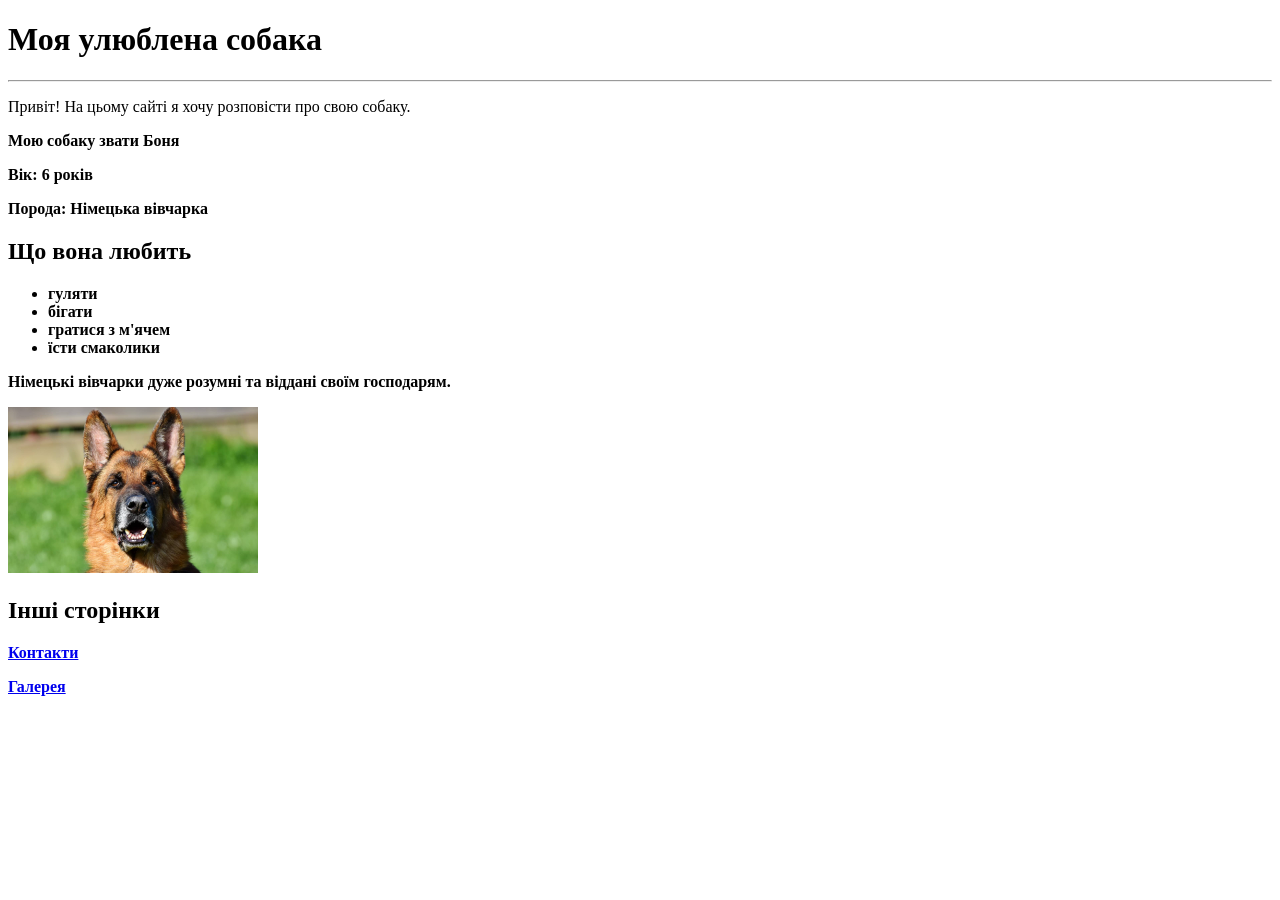
==== index.html @ 4e346a48 "Add files via upload" ====
<!DOCTYPE html>
<html>
<head>
<title>Моя собака</title>
</head>

<body>

<h1>Моя улюблена собака</h1>

<hr>

<p>Привіт! На цьому сайті я хочу розповісти про свою собаку.</p>

<p><strong>Мою собаку звати Боня</p>

<p><strong>Вік:</strong> 6 років</p>

<p><strong>Порода:</strong> Німецька вівчарка</p>

<h2>Що вона любить</h2>

<ul>
<li>гуляти</li>
<li>бігати</li>
<li>гратися з м'ячем</li>
<li>їсти смаколики</li>
</ul>

<p>Німецькі вівчарки дуже розумні та віддані своїм господарям.</p>


<img src="photo/dog1.jpg" width="250" alt="Моя собака">

<h2>Інші сторінки</h2>

<p><a href="pages/contact.html">Контакти</a></p>

<p><a href="pages/gallery.html">Галерея</a></p>

</body>
</html>
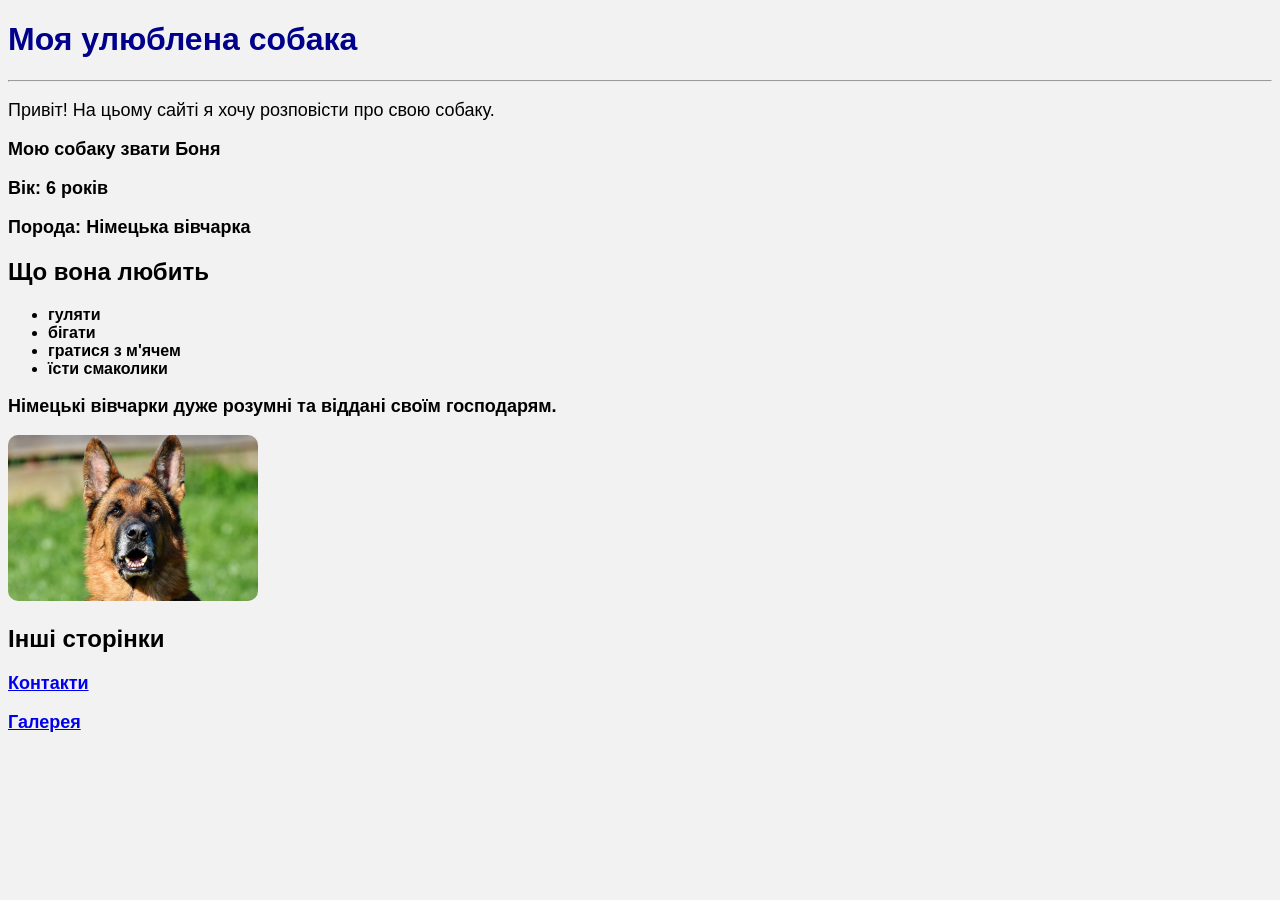
==== commit 6769fc4d: "Update index.html" ====
--- a/index.html
+++ b/index.html
@@ -2,11 +2,12 @@
 <html>
 <head>
 <title>Моя собака</title>
+  <link rel="stylesheet" href="style.css">
 </head>
 
 <body>
 
-<h1>Моя улюблена собака</h1>
+<h1 class="title">Моя улюблена собака</h1>
 
 <hr>
 
@@ -39,4 +40,5 @@
 <p><a href="pages/gallery.html">Галерея</a></p>
 
 </body>
-</html>+
+</html>
--- a/style.css
+++ b/style.css
@@ -0,0 +1,16 @@
+body {
+    background-color: #f2f2f2;
+    font-family: Arial;
+}
+
+h1 {
+    color: darkblue;
+}
+
+p {
+    font-size: 18px;
+}
+
+img {
+    border-radius: 10px;
+}
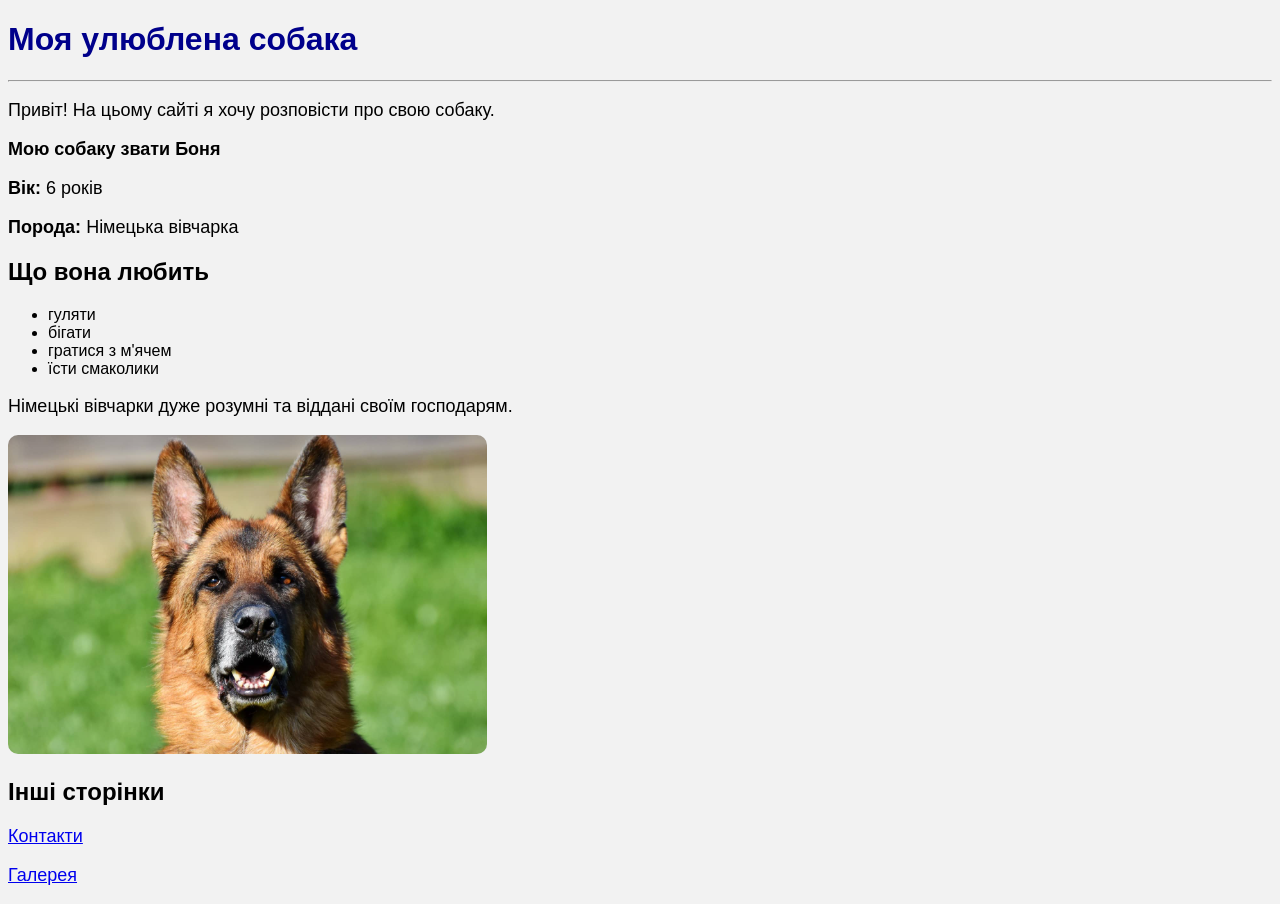
==== commit 9cae15ff: "Update index.html" ====
--- a/index.html
+++ b/index.html
@@ -1,44 +1,40 @@
 <!DOCTYPE html>
 <html>
 <head>
-<title>Моя собака</title>
-  <link rel="stylesheet" href="style.css">
+    <title>Моя собака</title>
+    <link rel="stylesheet" href="style.css">
 </head>
-
 <body>
 
-<h1 class="title">Моя улюблена собака</h1>
+    <h1 class="title">Моя улюблена собака</h1>
 
-<hr>
+    <hr>
 
-<p>Привіт! На цьому сайті я хочу розповісти про свою собаку.</p>
+    <p>Привіт! На цьому сайті я хочу розповісти про свою собаку.</p>
 
-<p><strong>Мою собаку звати Боня</p>
+    <p><strong>Мою собаку звати Боня</strong></p>
 
-<p><strong>Вік:</strong> 6 років</p>
+    <p><strong>Вік:</strong> 6 років</p>
 
-<p><strong>Порода:</strong> Німецька вівчарка</p>
+    <p><strong>Порода:</strong> Німецька вівчарка</p>
 
-<h2>Що вона любить</h2>
+    <h2>Що вона любить</h2>
 
-<ul>
-<li>гуляти</li>
-<li>бігати</li>
-<li>гратися з м'ячем</li>
-<li>їсти смаколики</li>
-</ul>
+    <ul>
+        <li>гуляти</li>
+        <li>бігати</li>
+        <li>гратися з м'ячем</li>
+        <li>їсти смаколики</li>
+    </ul>
 
-<p>Німецькі вівчарки дуже розумні та віддані своїм господарям.</p>
+    <p>Німецькі вівчарки дуже розумні та віддані своїм господарям.</p>
 
+    <img src="photo/dog1.jpg" alt="Моя собака">
 
-<img src="photo/dog1.jpg" width="250" alt="Моя собака">
+    <h2>Інші сторінки</h2>
 
-<h2>Інші сторінки</h2>
-
-<p><a href="pages/contact.html">Контакти</a></p>
-
-<p><a href="pages/gallery.html">Галерея</a></p>
+    <p><a href="pages/contact.html">Контакти</a></p>
+    <p><a href="pages/gallery.html">Галерея</a></p>
 
 </body>
-
 </html>
--- a/style.css
+++ b/style.css
@@ -1,3 +1,7 @@
+.title {
+    text-align: center:
+    }
+
 body {
     background-color: #f2f2f2;
     font-family: Arial;
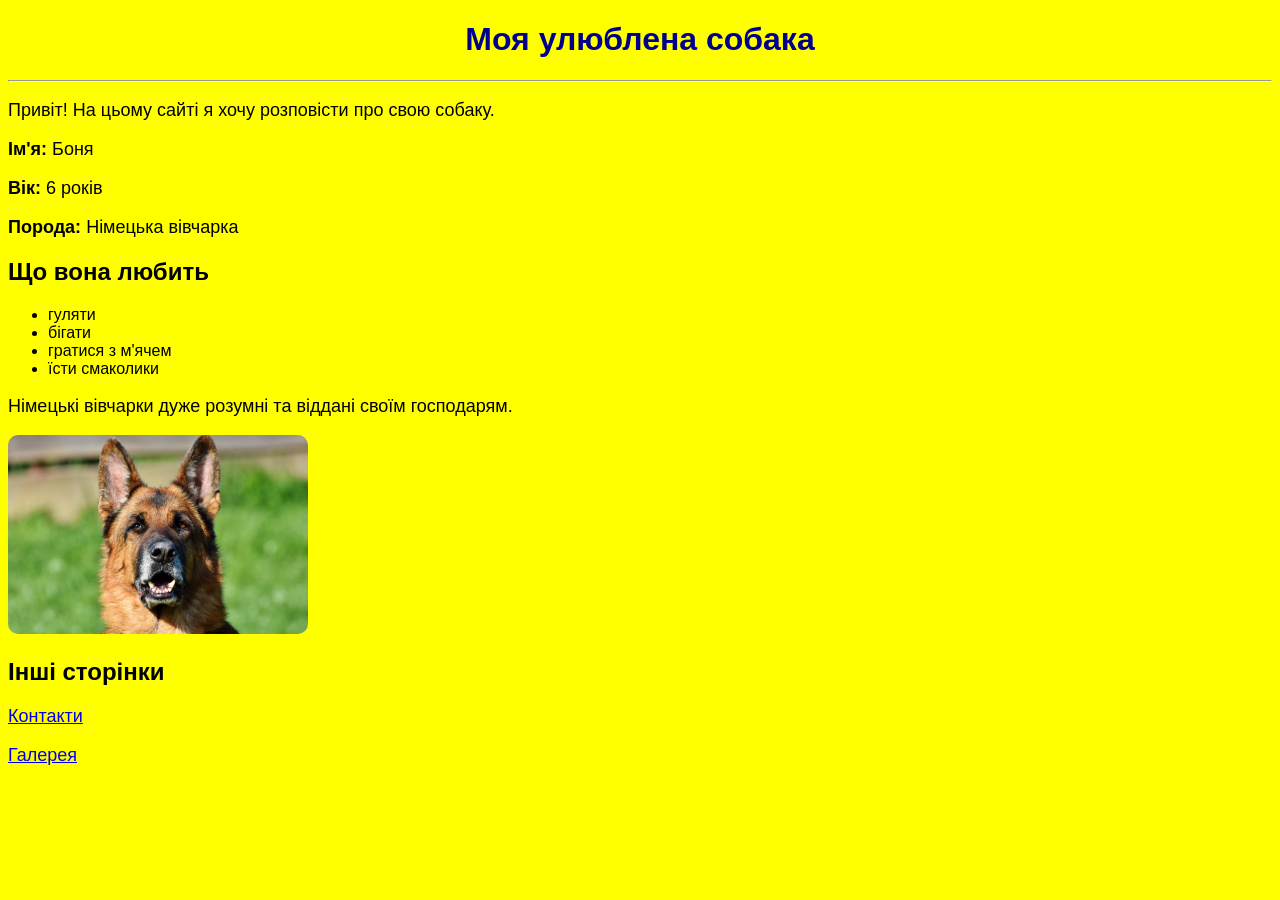
==== commit 41640272: "Update index.html" ====
--- a/index.html
+++ b/index.html
@@ -5,36 +5,37 @@
     <link rel="stylesheet" href="style.css">
 </head>
 <body>
+    <div class="container">
 
-    <h1 class="title">Моя улюблена собака</h1>
+        <h1 class="title">Моя улюблена собака</h1>
 
-    <hr>
+        <hr>
 
-    <p>Привіт! На цьому сайті я хочу розповісти про свою собаку.</p>
+        <p>Привіт! На цьому сайті я хочу розповісти про свою собаку.</p>
 
-    <p><strong>Мою собаку звати Боня</strong></p>
+        <p><strong>Ім'я:</strong> Боня</p>
+        <p><strong>Вік:</strong> 6 років</p>
+        <p><strong>Порода:</strong> Німецька вівчарка</p>
 
-    <p><strong>Вік:</strong> 6 років</p>
+        <h2>Що вона любить</h2>
 
-    <p><strong>Порода:</strong> Німецька вівчарка</p>
+        <ul>
+            <li>гуляти</li>
+            <li>бігати</li>
+            <li>гратися з м'ячем</li>
+            <li>їсти смаколики</li>
+        </ul>
 
-    <h2>Що вона любить</h2>
+        <p>Німецькі вівчарки дуже розумні та віддані своїм господарям.</p>
 
-    <ul>
-        <li>гуляти</li>
-        <li>бігати</li>
-        <li>гратися з м'ячем</li>
-        <li>їсти смаколики</li>
-    </ul>
+        <img src="photo/dog1.jpg" alt="Моя собака">
 
-    <p>Німецькі вівчарки дуже розумні та віддані своїм господарям.</p>
+        <h2>Інші сторінки</h2>
 
-    <img src="photo/dog1.jpg" alt="Моя собака">
+        <p><a href="pages/contact.html">Контакти</a></p>
+        <p><a href="pages/gallery.html">Галерея</a></p>
 
-    <h2>Інші сторінки</h2>
-
-    <p><a href="pages/contact.html">Контакти</a></p>
-    <p><a href="pages/gallery.html">Галерея</a></p>
-
+    </div>
 </body>
 </html>
+
--- a/style.css
+++ b/style.css
@@ -1,9 +1,9 @@
 .title {
-    text-align: center:
-    }
+    text-align: center;
+}
 
 body {
-    background-color: #f2f2f2;
+    background-color: yellow;
     font-family: Arial;
 }
 
@@ -17,4 +17,5 @@
 
 img {
     border-radius: 10px;
+    width: 300px;
 }
